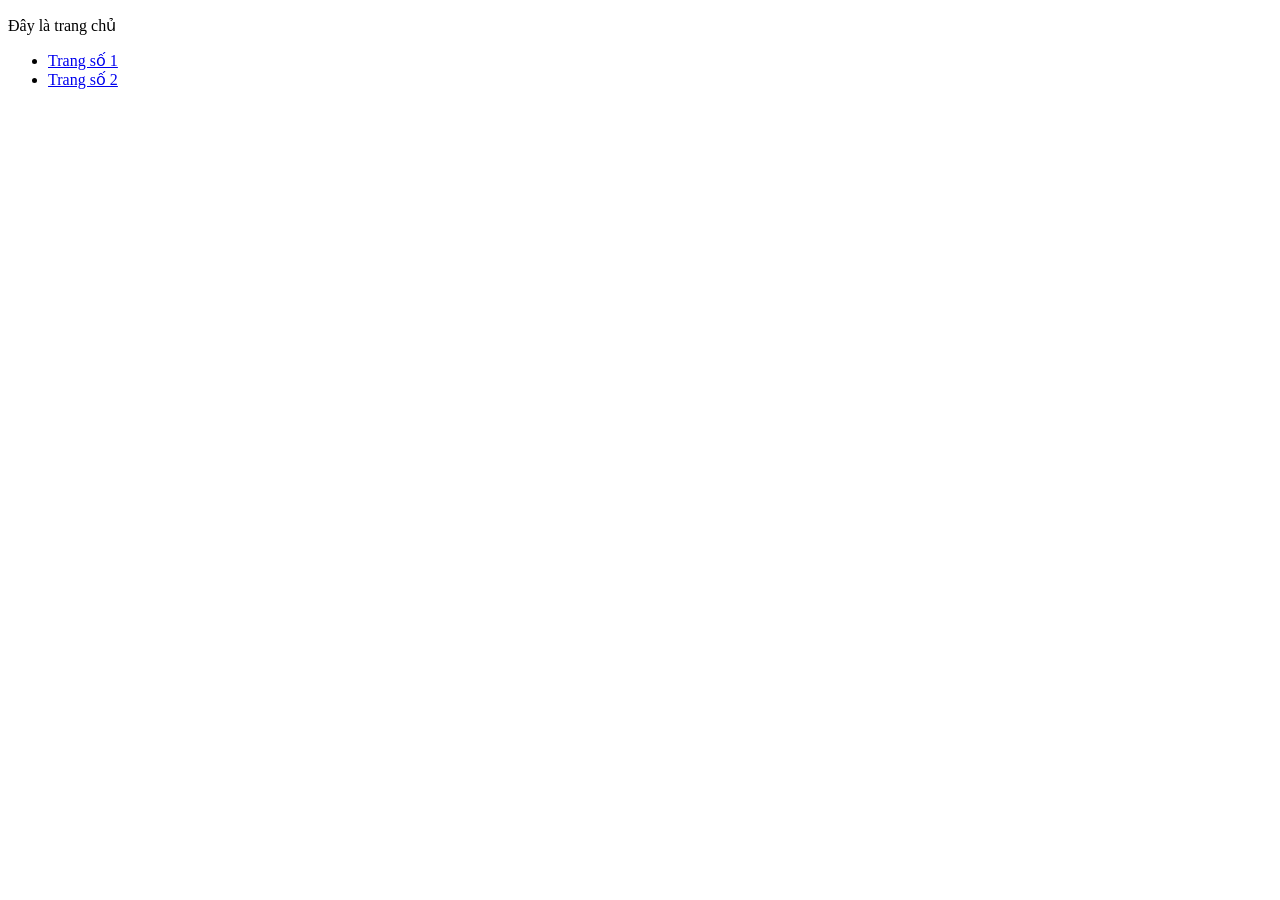
==== index.html @ c24daaeb "Create a project structure" ====
<!DOCTYPE html>
<html lang = "vi">
	<head> 
		<title>Trang số 02</title>
		<meta charset = "utf-8"> 
	</head>
	<body>
		<p>Đây là trang chủ</p>
		<ul>
			<li>
				<a href = "html/page1.html">Trang số 1</a>
			</li>
			<li>
				<a href = "html/page1.html">Trang số 2</a>
			</li>
		</ul>
	</body>
</html>
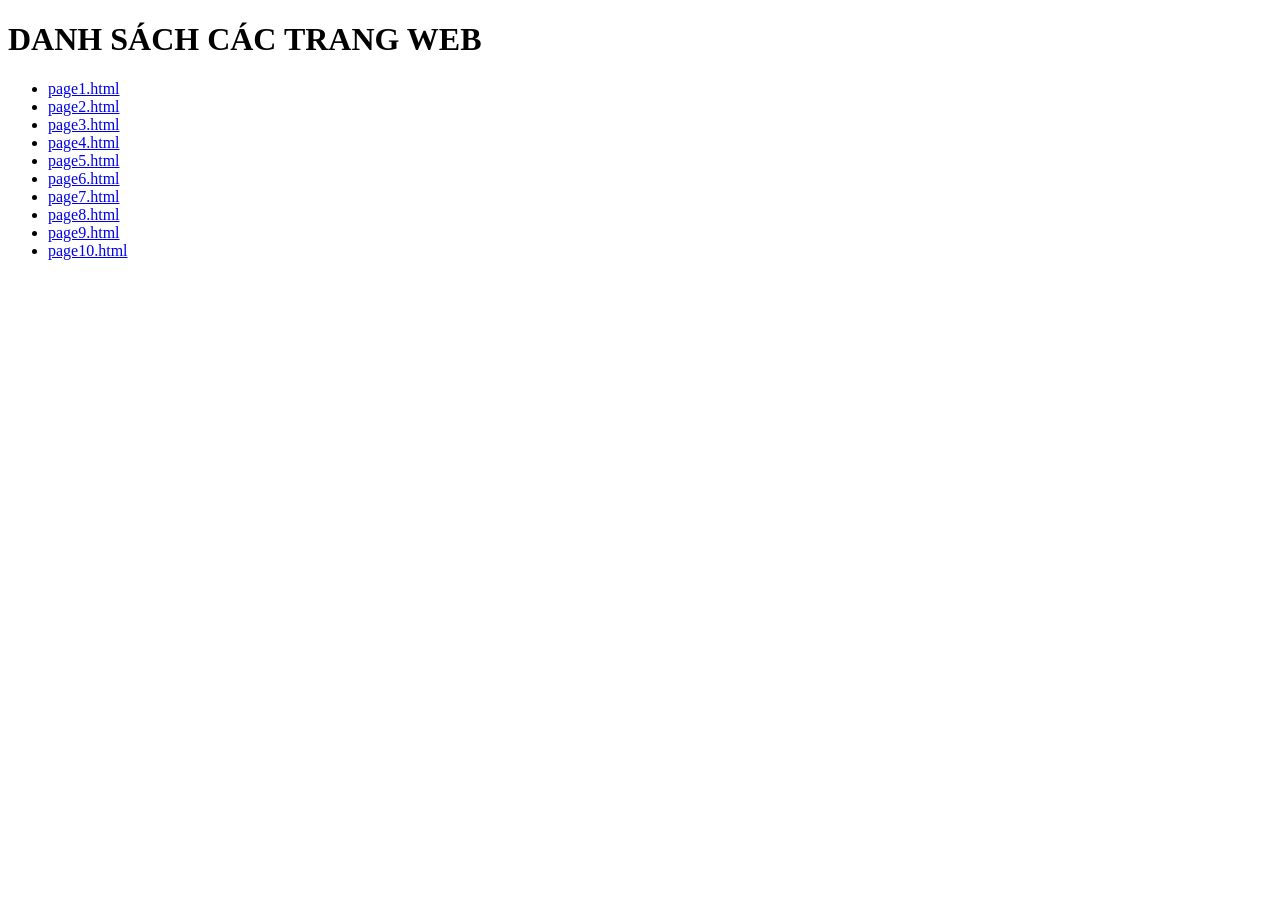
==== commit f07357a7: "Create" ====
--- a/index.html
+++ b/index.html
@@ -1,18 +1,26 @@
 <!DOCTYPE html>
-<html lang = "vi">
-	<head> 
-		<title>Trang số 02</title>
-		<meta charset = "utf-8"> 
-	</head>
-	<body>
-		<p>Đây là trang chủ</p>
-		<ul>
-			<li>
-				<a href = "html/page1.html">Trang số 1</a>
-			</li>
-			<li>
-				<a href = "html/page1.html">Trang số 2</a>
-			</li>
-		</ul>
-	</body>
+<html lang="vi">
+<head>
+    <meta charset="UTF-8">
+    <meta name="viewport" content="width=device-width, initial-scale=1.0">
+    <title>Danh sách trang web</title>
+</head>
+<body>
+
+    <h1>DANH SÁCH CÁC TRANG WEB</h1>
+
+    <ul>
+        <li><a href="#">page1.html</a></li>
+        <li><a href="#">page2.html</a></li>
+        <li><a href="#">page3.html</a></li>
+        <li><a href="#">page4.html</a></li>
+        <li><a href="#">page5.html</a></li>
+        <li><a href="#">page6.html</a></li>
+        <li><a href="#">page7.html</a></li>
+        <li><a href="#">page8.html</a></li>
+        <li><a href="#">page9.html</a></li>
+        <li><a href="#">page10.html</a></li>
+    </ul>
+
+</body>
 </html>
